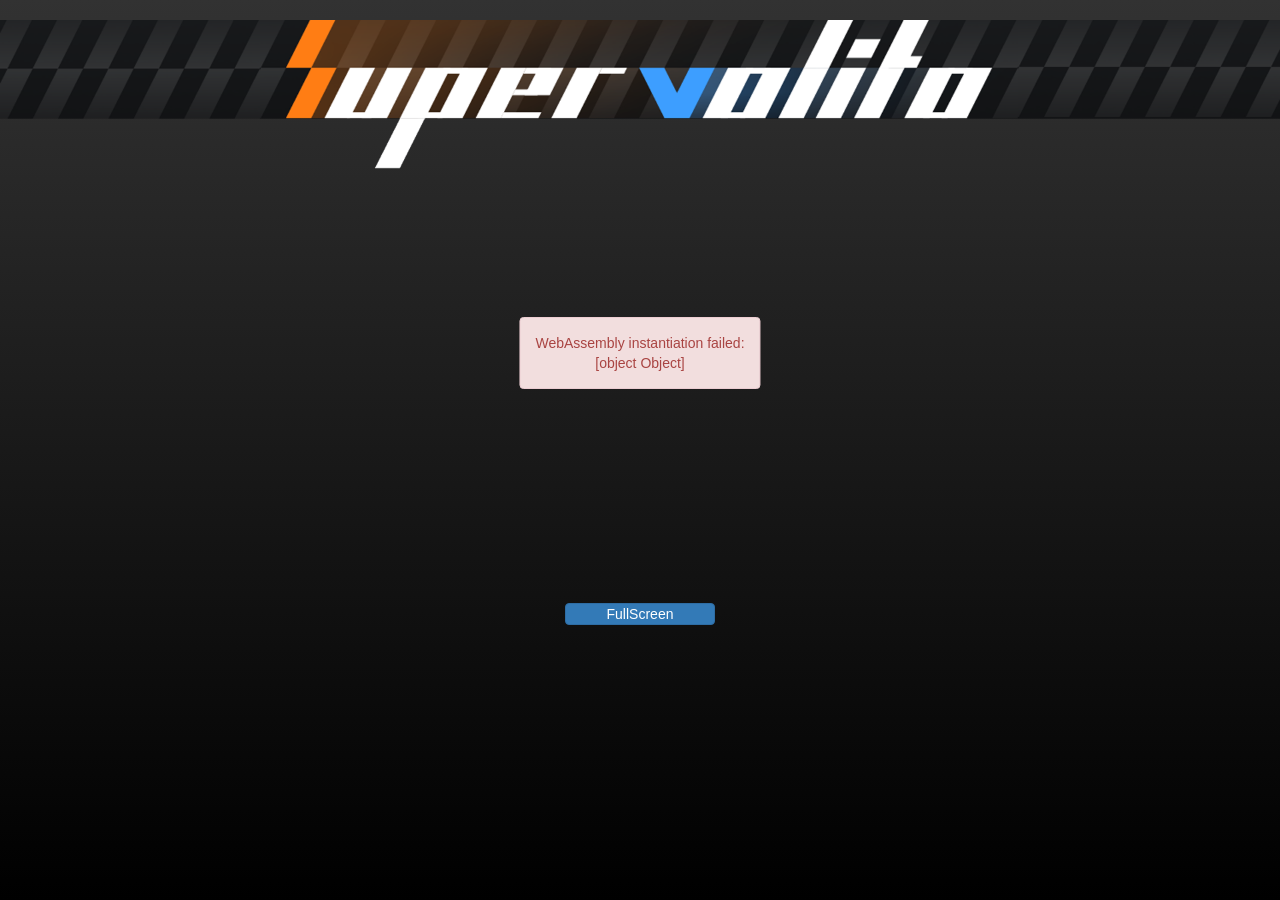
==== index.html @ 7189c0d7 "Updated icons to try to fix no icon bug" ====
﻿
﻿<!DOCTYPE html>

<!--
     HTML code used with Epic Games HTML5 projects
     much of this is for UE4 development purposes.
     to create a custom HTML file for your project:
     - make a copy of this file - or make one from scratch
     - and put it in: "your project folder"/Build/HTML/GameX.html.template
-->

<html lang="en">
<head>
	<title>Super Volito - Rise Above</title>
	<meta charset="utf-8">
	<meta name="viewport" content="width=device-width, initial-scale=1">

	<script src="https://code.jquery.com/jquery-2.1.3.min.js"></script>
	<script src="https://maxcdn.bootstrapcdn.com/bootstrap/3.3.4/js/bootstrap.min.js"></script>
	<link href="https://maxcdn.bootstrapcdn.com/bootstrap/3.3.4/css/bootstrap.min.css" rel="stylesheet">
	
	<!-- Icon Links-->
	<link rel="apple-touch-icon" sizes="57x57" href="images/icons/apple-icon-57x57.png">
	<link rel="apple-touch-icon" sizes="60x60" href="images/icons/apple-icon-60x60.png">
	<link rel="apple-touch-icon" sizes="72x72" href="images/icons/apple-icon-72x72.png">
	<link rel="apple-touch-icon" sizes="76x76" href="images/icons/apple-icon-76x76.png">
	<link rel="apple-touch-icon" sizes="114x114" href="images/icons/apple-icon-114x114.png">
	<link rel="apple-touch-icon" sizes="120x120" href="images/icons/apple-icon-120x120.png">
	<link rel="apple-touch-icon" sizes="144x144" href="images/icons/apple-icon-144x144.png">
	<link rel="apple-touch-icon" sizes="152x152" href="images/icons/apple-icon-152x152.png">
	<link rel="apple-touch-icon" sizes="180x180" href="images/icons/apple-icon-180x180.png">
	<link rel="icon" type="image/png" sizes="192x192"  href="images/icons/android-icon-192x192.png">
	<link rel="icon" type="image/png" sizes="32x32" href="images/icons/favicon-32x32.png">
	<link rel="icon" type="image/png" sizes="96x96" href="images/icons/favicon-96x96.png">
	<link rel="icon" type="image/png" sizes="16x16" href="images/icons/favicon-16x16.png">
	<link rel="manifest" href="images/icons/manifest.json">
	<meta name="msapplication-TileColor" content="#000000">
	<meta name="msapplication-TileImage" content="images/icons/ms-icon-144x144.png">
	<meta name="theme-color" content="#000000">

	<link href="HoverHax-HTML5-Shipping.css" rel="stylesheet">
</head>
<body>
<div id="header" style="display: flex; justify-content: center; z-index: 100; margin-bottom: -70px;"><img src="./images/BannerMain.png" width="100%"></img></div>
<div class="wrapper" id="mainarea">
	<div class="alert alert-warning centered-axis-xy" style="min-height: 20px; display:none; background-color: rgba(255,255,255, 50);" role="alert" id="compilingmessage">
		<div id='loadTasks'>Takes about 1-2 mins to load</div>
	</div>
	<!-- The "tabindex=0" specifier on the canvas is important to allow it to capture keyboard focus when clicking on it with a mouse -->
	<canvas tabindex=0 id="canvas" class="emscripten" oncontextmenu="event.preventDefault()" style="display:none;">
</div>
<!-- <div class="row buttonarea text-center" id="buttonrow"> -->
	<!-- <div class="col-sm-2 text-center"></div> -->
	<!-- <div class="col-sm-2 text-center"><button type="button" class="btn btn-primary" onclick="try { Module['pauseMainLoop'](); } catch(e) {console.error(e);}">Pause</button></div>
	<div class="col-sm-2 text-center"><button type="button" class="btn btn-primary" onclick="try { Module['resumeMainLoop'](); } catch(e) {console.error(e);}">Resume</button></div> -->
	<!-- <div class="col-sm-2 text-center"><button type="button" class="btn btn-primary" onclick="var w = document.getElementById('logwindow'); w.style.display = w.style.display ? '' : 'none';">Toggle Log</button></div> -->
	<!-- <div class="col-sm-2 text-center"><button type="button" class="btn btn-primary" id='clear_indexeddb' onclick="try { deleteIndexedDBStorage(); } catch(e) {console.error(e);}">Clear IndexedDB</button></div> -->
	<div class="" style="display: flex; justify-content: center;" ><button type="button" class="btn btn-primary" id="fullscreen_request">FullScreen</button></div>
<!-- 	<div class="col-sm-2 text-center"></div>
	<div class="col-sm-2 text-center"></div> -->
<!-- </div> -->
<!-- <div class="texthalf text-normal jumbotron " id="logwindow" style='display:none'></div> -->

<script src="HoverHax-HTML5-Shipping.UE4.js"></script>
</body>
</html
---- HoverHax-HTML5-Shipping.css ----
﻿/* CSS style sheet used with Epic Games HTML5 projects
 *
 * much of this is for UE4 development purposes.
 *
 * to create a custom CSS file for your project:
 * - make a copy of this file - or make one from scratch
 * - and put it in: "your project folder"/Build/HTML/GameX.css.template
 */

html, body, .container {
	height: 100%;
	font-family: "Helvetica Neue", "HelveticaNeue", Helvetica, Arial, sans-serif;
	background-color: black;
	background-image: linear-gradient(rgb(50,50,50), black);
	overflow: hidden;
}

.h4, h4 {
	margin-top: 1pt;
	margin-bottom: 1pt;
	font-size: 10pt;
}

.container {
	display: table;
	vertical-align: middle;
	border: 0px;
	border-spacing: 0px;
	
}

.glyphicon-spin {
	animation: spin 2000ms infinite linear;
}

@keyframes spin {
	0% {
		transform: rotate(0deg);
	}
	100% {
		transform: rotate(359deg);
	}
}

@-webkit-keyframes spin {
	0% {
		transform: rotate(0deg);
	}
	100% {
		transform: rotate(359deg);
	}
}

.wrapper {
	position: relative;
	margin: 1em auto 10px auto;
	text-align: center;
	min-width: 640px;
	width: 100%;
	height: 480px; /* initial height, will be dynamically adjusted at runtime */
	max-width: 95%;
	display: block;
	align-items: center;
	position: relative;
	text-align: center;
	justify-content: center;

}

 .emscripten {
	padding-right: 0;
	margin-left: auto;
	margin-right: auto;
	display: block;
	display: -webkit-box;
	display: -moz-box;
	display: box;

	-webkit-box-align: center;
	-moz-box-align: center;
	box-align: center;

	-webkit-box-pack: center;
	-moz-box-pack: center;
	box-pack: center;
}

#canvas:not([fullscreen]) {
	padding-right: 0;
	margin-left: auto;
	margin-right: auto;
	width: 100%;
}

.texthalf {
	height: 37%;
	border: 0px;
	padding: 0px;
	overflow-y: scroll;
	font-size: 2em;
}

.buttonarea {
	min-height: 3%;
	border-top: 0px;
	border-bottom: 0px;
	padding: 0px;
	margin-right: 0px;
	margin-top: 0px;
	margin-bottom: 0px;
 }

.btn { padding: 0px; text-align: center; min-width: 150px }
.progress { background: rgba(245, 245, 245, 1); border: 0px solid rgba(245, 245, 245, 1); border-radius: 0px; height: 4px; }
.progress-bar-custom { background: rgba(153, 153, 153, 1); }
.centered-axis-xy {
	position: absolute;
	left: 50%;
	top: 50%;
	transform: translate(-50%,-50%);
}
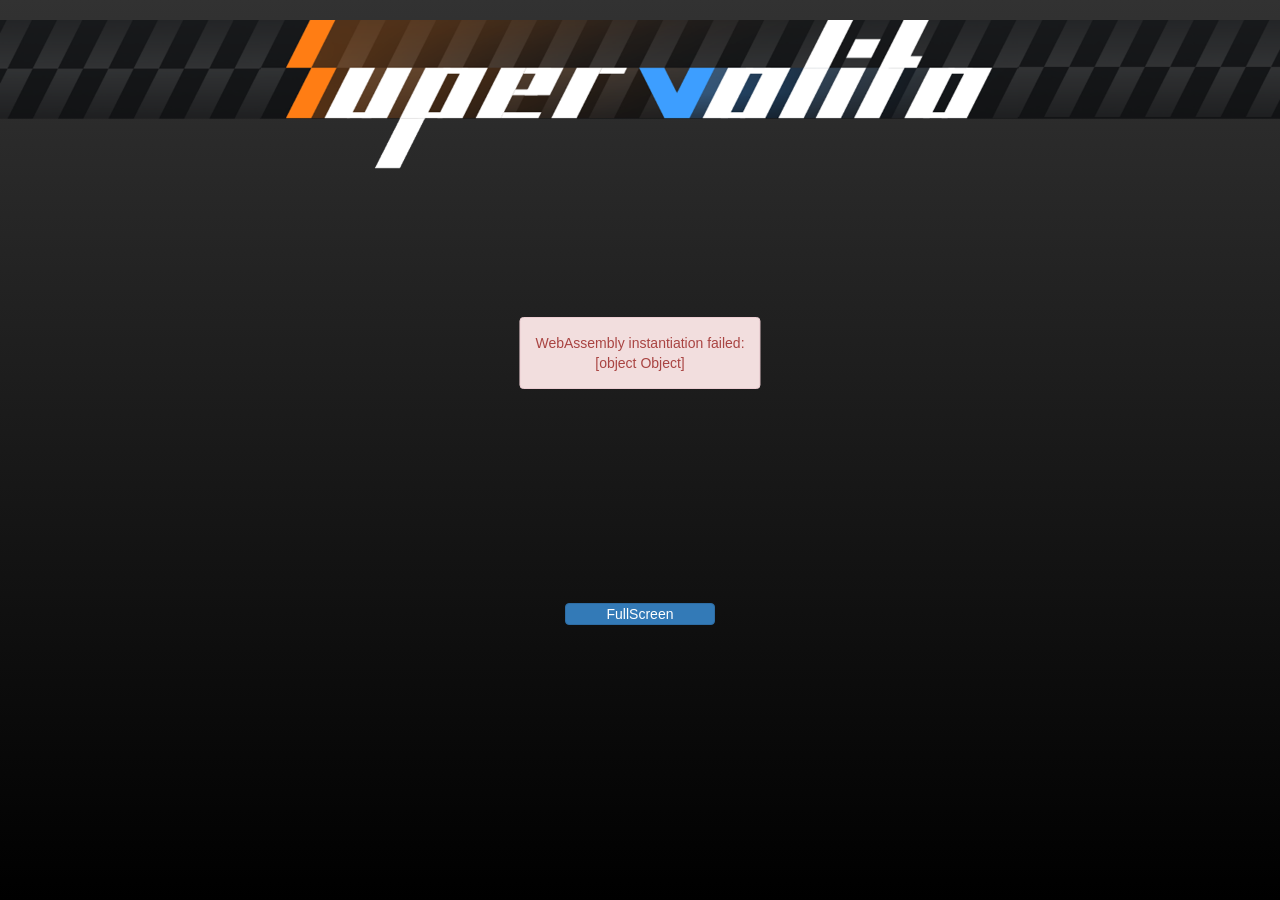
==== commit 9cba3d21: "try to fix fav icon attempt 3" ====
--- a/index.html
+++ b/index.html
@@ -15,28 +15,31 @@
 	<meta charset="utf-8">
 	<meta name="viewport" content="width=device-width, initial-scale=1">
 
+	<!-- Icon Links-->
+	<link rel='shortcut icon' href='favicon.ico' type='image/x-icon' />
+	<link rel="shortcut apple-touch-icon" sizes="57x57" href="./images/apple-icon-57x57.png">
+	<link rel="shortcut apple-touch-icon" sizes="60x60" href="./images/apple-icon-60x60.png">
+	<link rel="shortcut apple-touch-icon" sizes="72x72" href="./images/apple-icon-72x72.png">
+	<link rel="shortcut apple-touch-icon" sizes="76x76" href="./images/apple-icon-76x76.png">
+	<link rel="shortcut apple-touch-icon" sizes="114x114" href="./images/apple-icon-114x114.png">
+	<link rel="shortcut apple-touch-icon" sizes="120x120" href="./images/apple-icon-120x120.png">
+	<link rel="shortcut apple-touch-icon" sizes="144x144" href="./images/apple-icon-144x144.png">
+	<link rel="shortcut apple-touch-icon" sizes="152x152" href="./images/apple-icon-152x152.png">
+	<link rel="shortcut apple-touch-icon" sizes="180x180" href="./images/apple-icon-180x180.png">
+	<link rel="shortcut icon" type="image/png" sizes="192x192"  href="./images/android-icon-192x192.png">
+	<link rel="shortcut icon" type="image/png" sizes="32x32" href="./images/favicon-32x32.png">
+	<link rel="shortcut icon" type="image/png" sizes="96x96" href="./images/favicon-96x96.png">
+	<link rel="shortcut icon" type="image/png" sizes="16x16" href="./images/favicon-16x16.png">
+	<link rel="manifest" href="./images/manifest.json">
+	<meta name="msapplication-TileColor" content="#000000">
+	<meta name="msapplication-TileImage" content="./images/ms-icon-144x144.png">
+	<meta name="theme-color" content="#000000">
+
 	<script src="https://code.jquery.com/jquery-2.1.3.min.js"></script>
 	<script src="https://maxcdn.bootstrapcdn.com/bootstrap/3.3.4/js/bootstrap.min.js"></script>
 	<link href="https://maxcdn.bootstrapcdn.com/bootstrap/3.3.4/css/bootstrap.min.css" rel="stylesheet">
 	
-	<!-- Icon Links-->
-	<link rel="apple-touch-icon" sizes="57x57" href="images/icons/apple-icon-57x57.png">
-	<link rel="apple-touch-icon" sizes="60x60" href="images/icons/apple-icon-60x60.png">
-	<link rel="apple-touch-icon" sizes="72x72" href="images/icons/apple-icon-72x72.png">
-	<link rel="apple-touch-icon" sizes="76x76" href="images/icons/apple-icon-76x76.png">
-	<link rel="apple-touch-icon" sizes="114x114" href="images/icons/apple-icon-114x114.png">
-	<link rel="apple-touch-icon" sizes="120x120" href="images/icons/apple-icon-120x120.png">
-	<link rel="apple-touch-icon" sizes="144x144" href="images/icons/apple-icon-144x144.png">
-	<link rel="apple-touch-icon" sizes="152x152" href="images/icons/apple-icon-152x152.png">
-	<link rel="apple-touch-icon" sizes="180x180" href="images/icons/apple-icon-180x180.png">
-	<link rel="icon" type="image/png" sizes="192x192"  href="images/icons/android-icon-192x192.png">
-	<link rel="icon" type="image/png" sizes="32x32" href="images/icons/favicon-32x32.png">
-	<link rel="icon" type="image/png" sizes="96x96" href="images/icons/favicon-96x96.png">
-	<link rel="icon" type="image/png" sizes="16x16" href="images/icons/favicon-16x16.png">
-	<link rel="manifest" href="images/icons/manifest.json">
-	<meta name="msapplication-TileColor" content="#000000">
-	<meta name="msapplication-TileImage" content="images/icons/ms-icon-144x144.png">
-	<meta name="theme-color" content="#000000">
+	
 
 	<link href="HoverHax-HTML5-Shipping.css" rel="stylesheet">
 </head>
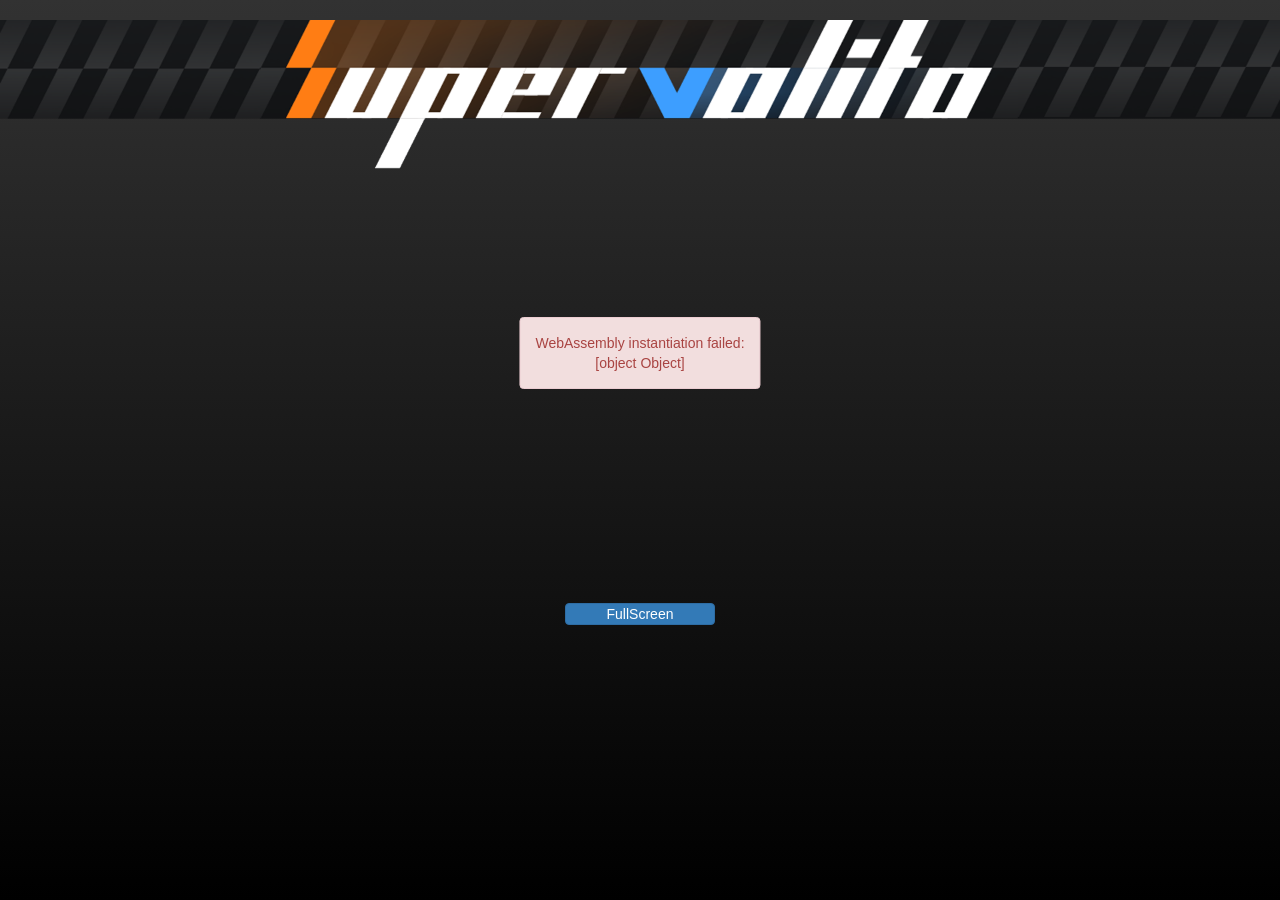
==== commit 2d2aac3a: "Removed extra calls to try to fix" ====
--- a/index.html
+++ b/index.html
@@ -17,7 +17,7 @@
 
 	<!-- Icon Links-->
 	<link rel='shortcut icon' href='favicon.ico' type='image/x-icon' />
-	<link rel="shortcut apple-touch-icon" sizes="57x57" href="./images/apple-icon-57x57.png">
+	<!-- <link rel="shortcut apple-touch-icon" sizes="57x57" href="./images/apple-icon-57x57.png">
 	<link rel="shortcut apple-touch-icon" sizes="60x60" href="./images/apple-icon-60x60.png">
 	<link rel="shortcut apple-touch-icon" sizes="72x72" href="./images/apple-icon-72x72.png">
 	<link rel="shortcut apple-touch-icon" sizes="76x76" href="./images/apple-icon-76x76.png">
@@ -34,7 +34,7 @@
 	<meta name="msapplication-TileColor" content="#000000">
 	<meta name="msapplication-TileImage" content="./images/ms-icon-144x144.png">
 	<meta name="theme-color" content="#000000">
-
+ -->
 	<script src="https://code.jquery.com/jquery-2.1.3.min.js"></script>
 	<script src="https://maxcdn.bootstrapcdn.com/bootstrap/3.3.4/js/bootstrap.min.js"></script>
 	<link href="https://maxcdn.bootstrapcdn.com/bootstrap/3.3.4/css/bootstrap.min.css" rel="stylesheet">
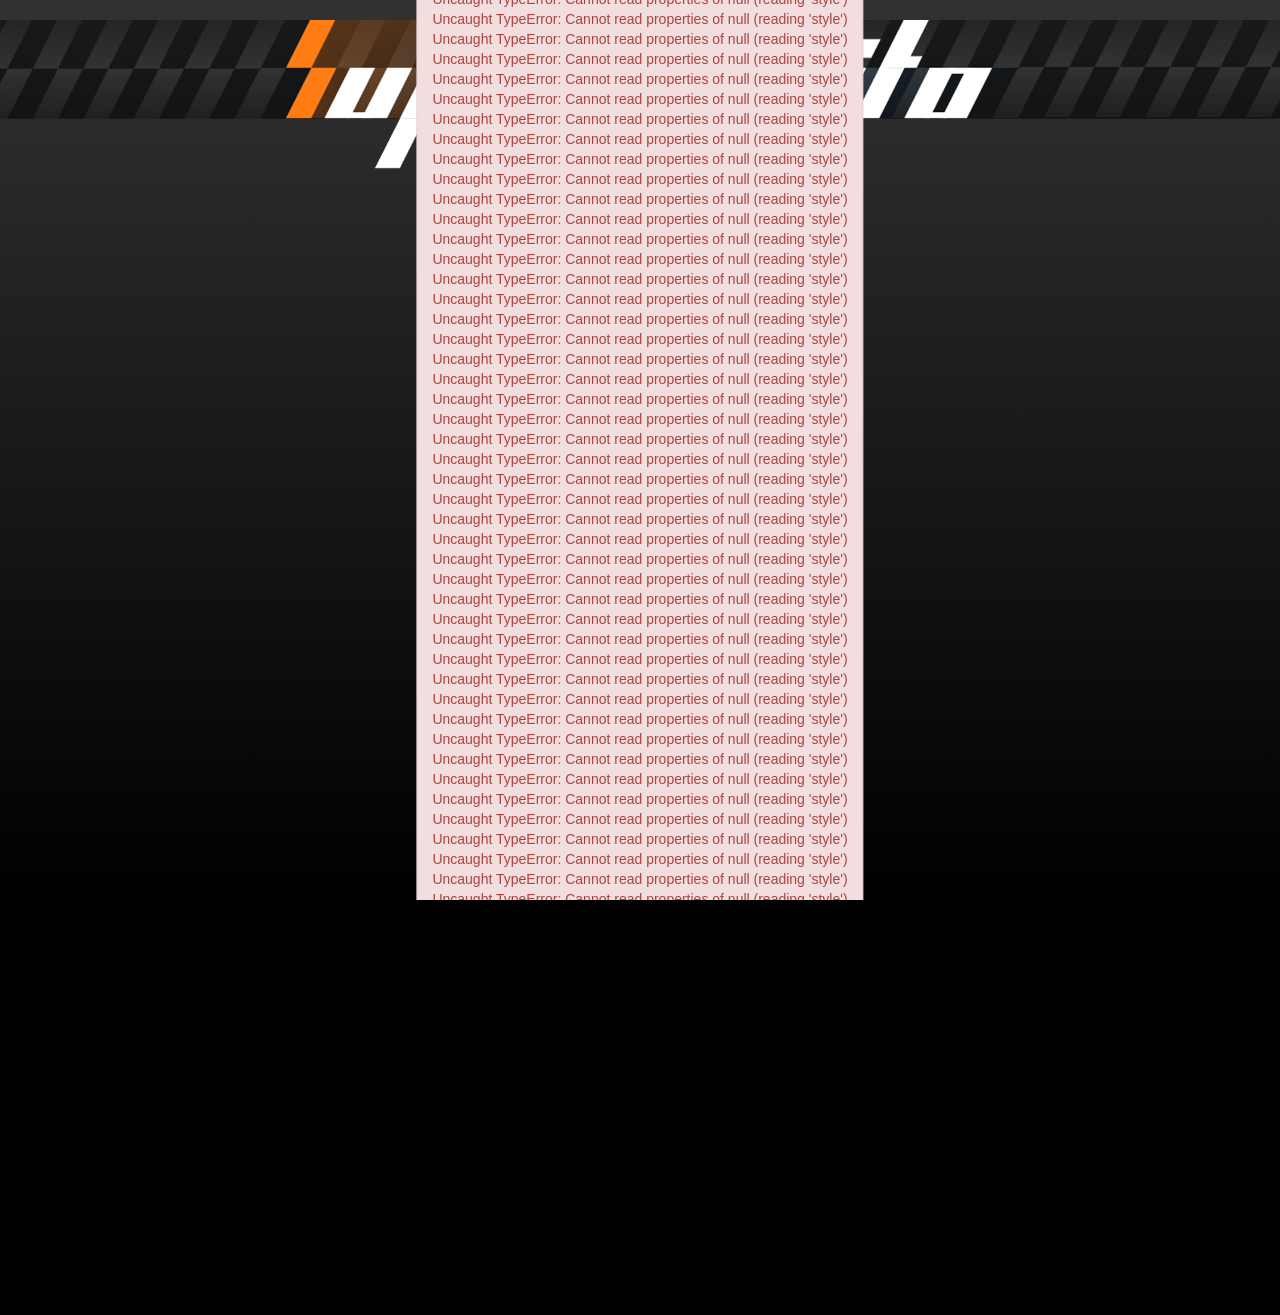
==== commit a4887e90: "added some transitional effects and fixed a few small glitches" ====
--- a/index.html
+++ b/index.html
@@ -16,7 +16,7 @@
 	<meta name="viewport" content="width=device-width, initial-scale=1">
 
 	<!-- Icon Links-->
-	<link rel='shortcut icon' href='favicon.ico' type='image/x-icon' />
+	<link rel='shortcut icon' href='./favicon.ico' type='image/x-icon' />
 	<!-- <link rel="shortcut apple-touch-icon" sizes="57x57" href="./images/apple-icon-57x57.png">
 	<link rel="shortcut apple-touch-icon" sizes="60x60" href="./images/apple-icon-60x60.png">
 	<link rel="shortcut apple-touch-icon" sizes="72x72" href="./images/apple-icon-72x72.png">
@@ -44,7 +44,7 @@
 	<link href="HoverHax-HTML5-Shipping.css" rel="stylesheet">
 </head>
 <body>
-<div id="header" style="display: flex; justify-content: center; z-index: 100; margin-bottom: -70px;"><img src="./images/BannerMain.png" width="100%"></img></div>
+<div id="header" style=""><img src="./images/BannerMain.png" width="100%"></img></div>
 <div class="wrapper" id="mainarea">
 	<div class="alert alert-warning centered-axis-xy" style="min-height: 20px; display:none; background-color: rgba(255,255,255, 50);" role="alert" id="compilingmessage">
 		<div id='loadTasks'>Takes about 1-2 mins to load</div>
@@ -65,5 +65,16 @@
 <!-- <div class="texthalf text-normal jumbotron " id="logwindow" style='display:none'></div> -->
 
 <script src="HoverHax-HTML5-Shipping.UE4.js"></script>
+<script>
+	var canvasloadtimer = setInterval(() => {
+		if(document.querySelector("canvas").style.display == "none")return;
+		window.clearInterval(canvasloadtimer);
+		let div = document.querySelector("#header");
+		div.style.marginBottom = "-10%";
+		div.style.opacity = 0;
+		div.style.maxHieght = 0;
+		document.querySelectorAll(".btn").forEach((x) => x.style.opacity = 1);
+	} , 10)
+</script>
 </body>
 </html
--- a/HoverHax-HTML5-Shipping.css
+++ b/HoverHax-HTML5-Shipping.css
@@ -83,6 +83,8 @@
 	-webkit-box-pack: center;
 	-moz-box-pack: center;
 	box-pack: center;
+
+	outline: black;
 }
 
 #canvas:not([fullscreen]) {
@@ -110,7 +112,7 @@
 	margin-bottom: 0px;
  }
 
-.btn { padding: 0px; text-align: center; min-width: 150px }
+.btn { padding: 0px; text-align: center; min-width: 150px; transition: 2s linear; opacity: 0; }
 .progress { background: rgba(245, 245, 245, 1); border: 0px solid rgba(245, 245, 245, 1); border-radius: 0px; height: 4px; }
 .progress-bar-custom { background: rgba(153, 153, 153, 1); }
 .centered-axis-xy {
@@ -120,3 +122,14 @@
 	transform: translate(-50%,-50%);
 }
 
+#header
+{
+	display: flex; 
+	justify-content: center; 
+	z-index: 100; 
+	margin-bottom: -5%;
+	transition: 0.5s linear;
+	max-height: 100%;
+	opacity: 1;
+}
+
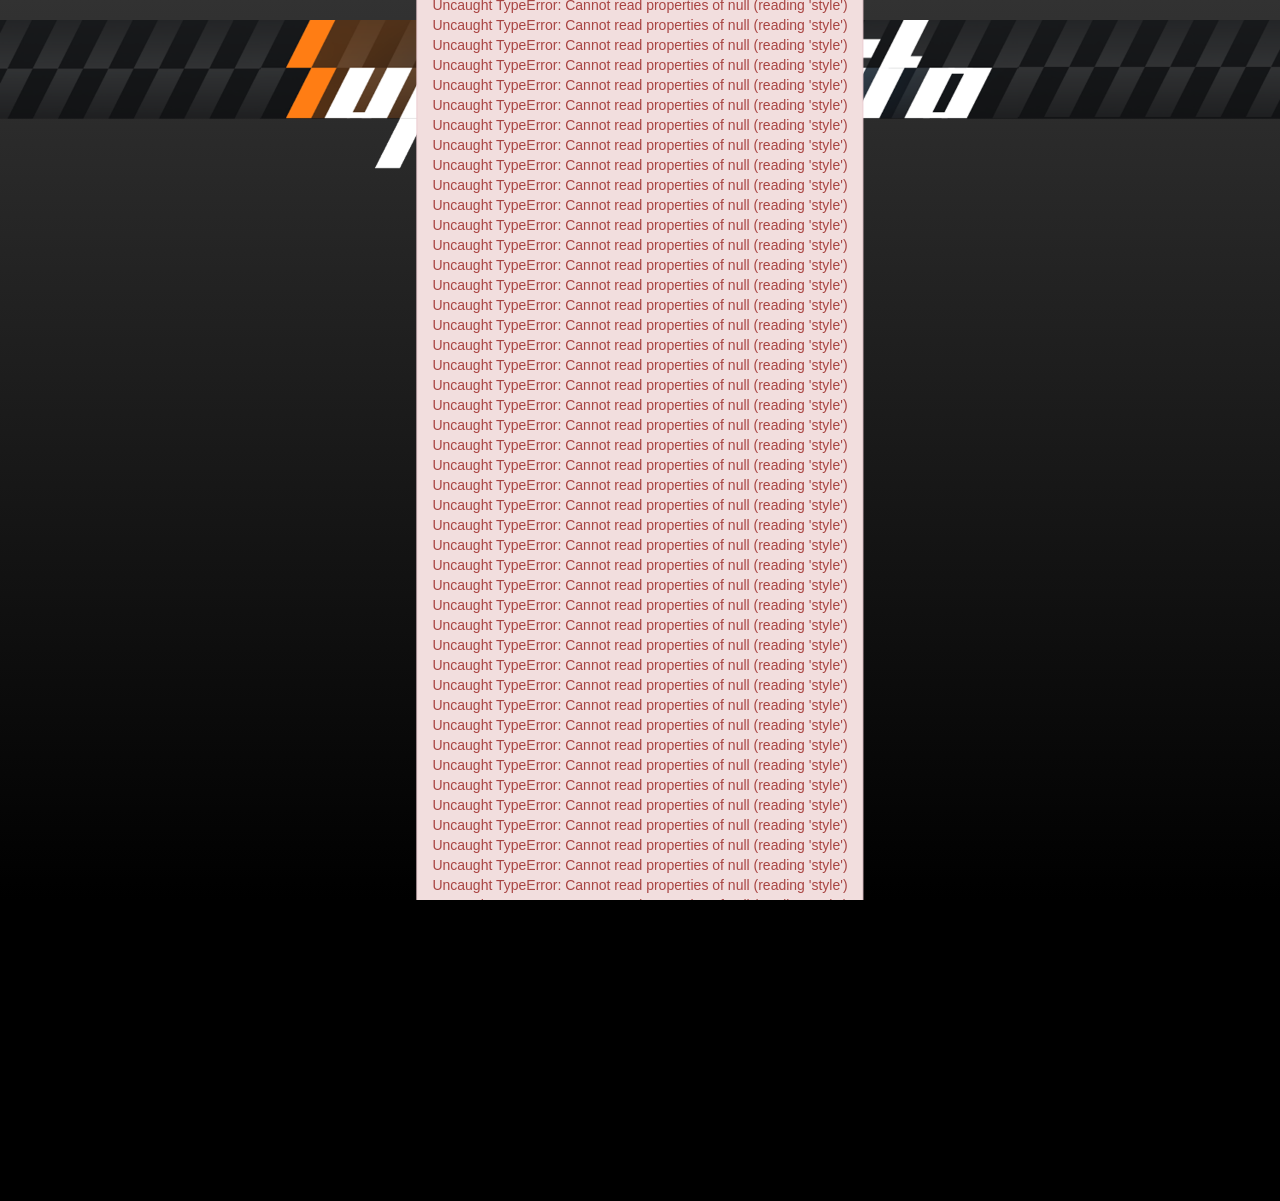
==== commit 19cd7b61: "a few formatting updates" ====
--- a/index.html
+++ b/index.html
@@ -46,7 +46,7 @@
 <body>
 <div id="header" style=""><img src="./images/BannerMain.png" width="100%"></img></div>
 <div class="wrapper" id="mainarea">
-	<div class="alert alert-warning centered-axis-xy" style="min-height: 20px; display:none; background-color: rgba(255,255,255, 50);" role="alert" id="compilingmessage">
+	<div class="alert alert-warning centered-axis-xy" style="margin-top: 5%; min-height: 20px; opacity: 0; transition: opacity 1s ease-in; background-color: rgba(255,255,255, 50);" role="alert" id="compilingmessage">
 		<div id='loadTasks'>Takes about 1-2 mins to load</div>
 	</div>
 	<!-- The "tabindex=0" specifier on the canvas is important to allow it to capture keyboard focus when clicking on it with a mouse -->
@@ -58,7 +58,7 @@
 	<div class="col-sm-2 text-center"><button type="button" class="btn btn-primary" onclick="try { Module['resumeMainLoop'](); } catch(e) {console.error(e);}">Resume</button></div> -->
 	<!-- <div class="col-sm-2 text-center"><button type="button" class="btn btn-primary" onclick="var w = document.getElementById('logwindow'); w.style.display = w.style.display ? '' : 'none';">Toggle Log</button></div> -->
 	<!-- <div class="col-sm-2 text-center"><button type="button" class="btn btn-primary" id='clear_indexeddb' onclick="try { deleteIndexedDBStorage(); } catch(e) {console.error(e);}">Clear IndexedDB</button></div> -->
-	<div class="" style="display: flex; justify-content: center;" ><button type="button" class="btn btn-primary" id="fullscreen_request">FullScreen</button></div>
+	<div class="" style="display: flex;" ><button type="button" style="margin: 0 auto" class="btn btn-primary" id="fullscreen_request">FullScreen</button><div style="padding: 0 1.5%"></div></div>
 <!-- 	<div class="col-sm-2 text-center"></div>
 	<div class="col-sm-2 text-center"></div> -->
 <!-- </div> -->
@@ -66,13 +66,16 @@
 
 <script src="HoverHax-HTML5-Shipping.UE4.js"></script>
 <script>
+	setTimeout(() => {
+		document.querySelector("#header").style.opacity = 1
+		document.querySelector(".alert").style.opacity = 1
+	}, 200);
 	var canvasloadtimer = setInterval(() => {
 		if(document.querySelector("canvas").style.display == "none")return;
 		window.clearInterval(canvasloadtimer);
 		let div = document.querySelector("#header");
-		div.style.marginBottom = "-10%";
+		//div.style.marginBottom = "-10%";
 		div.style.opacity = 0;
-		div.style.maxHieght = 0;
 		document.querySelectorAll(".btn").forEach((x) => x.style.opacity = 1);
 	} , 10)
 </script>
--- a/HoverHax-HTML5-Shipping.css
+++ b/HoverHax-HTML5-Shipping.css
@@ -91,7 +91,7 @@
 	padding-right: 0;
 	margin-left: auto;
 	margin-right: auto;
-	width: 100%;
+	width: 200%;
 }
 
 .texthalf {
@@ -127,9 +127,9 @@
 	display: flex; 
 	justify-content: center; 
 	z-index: 100; 
-	margin-bottom: -5%;
+	margin-bottom: -10%;
 	transition: 0.5s linear;
 	max-height: 100%;
-	opacity: 1;
+	opacity: 0;
 }
 
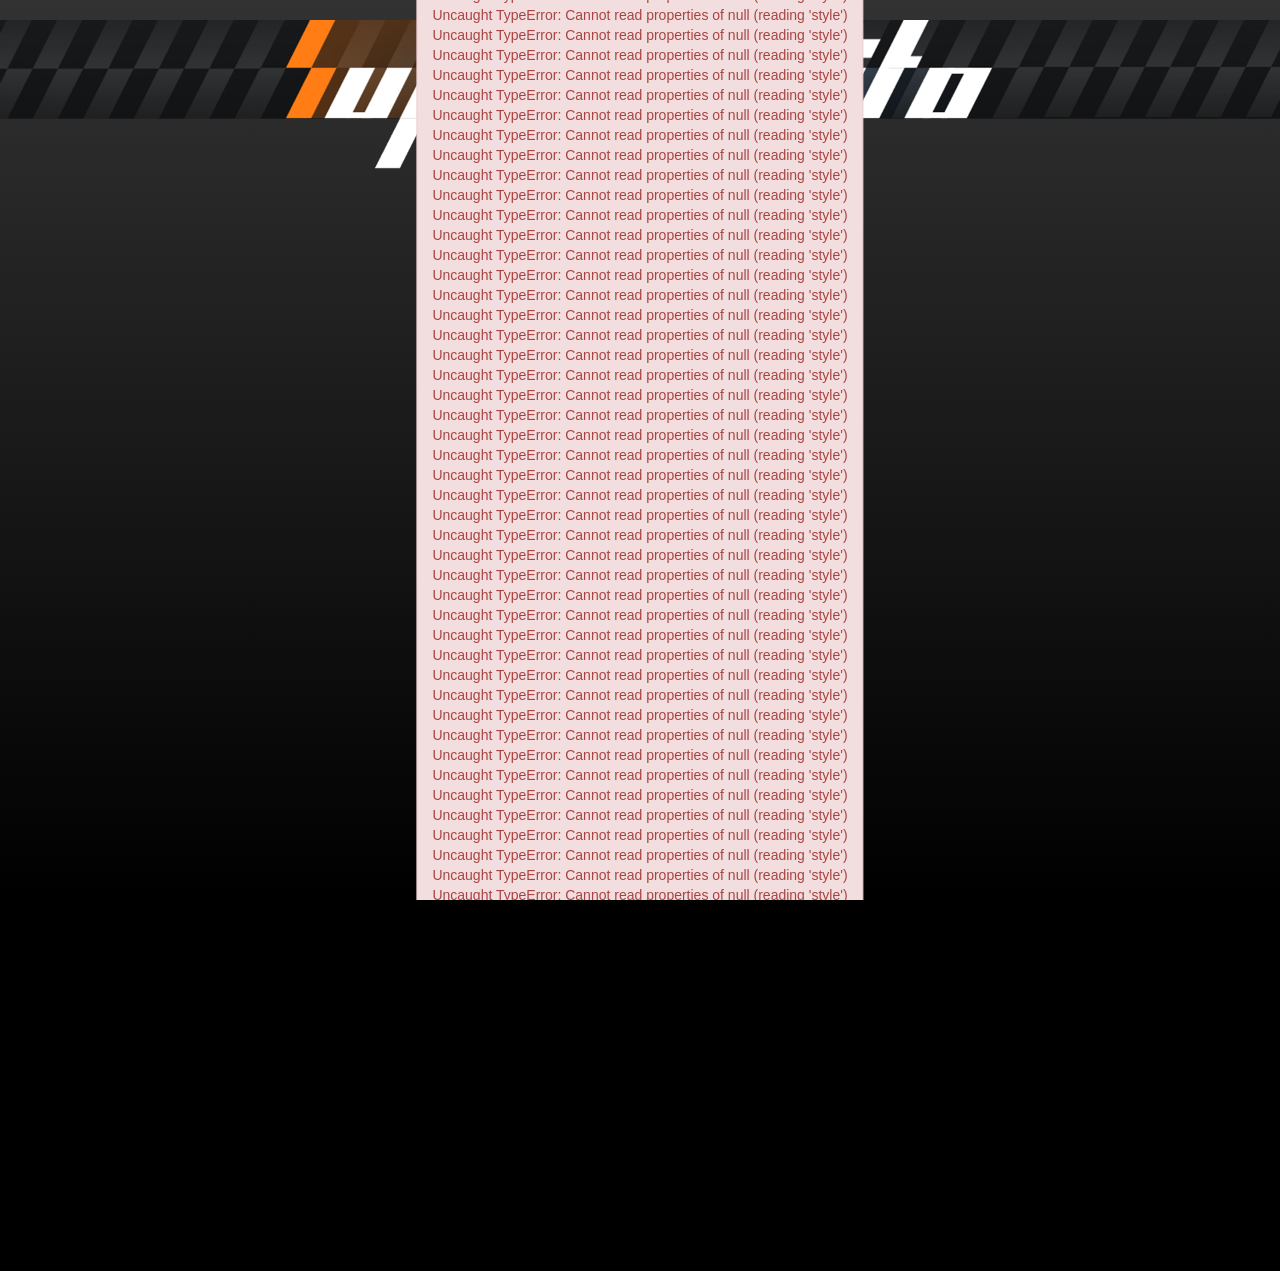
==== commit 0fb493e5: "Fixed a weird bug where margin isnt being set correctly" ====
--- a/index.html
+++ b/index.html
@@ -74,7 +74,7 @@
 		if(document.querySelector("canvas").style.display == "none")return;
 		window.clearInterval(canvasloadtimer);
 		let div = document.querySelector("#header");
-		//div.style.marginBottom = "-10%";
+		div.style.marginBottom = "-10%";
 		div.style.opacity = 0;
 		document.querySelectorAll(".btn").forEach((x) => x.style.opacity = 1);
 	} , 10)
